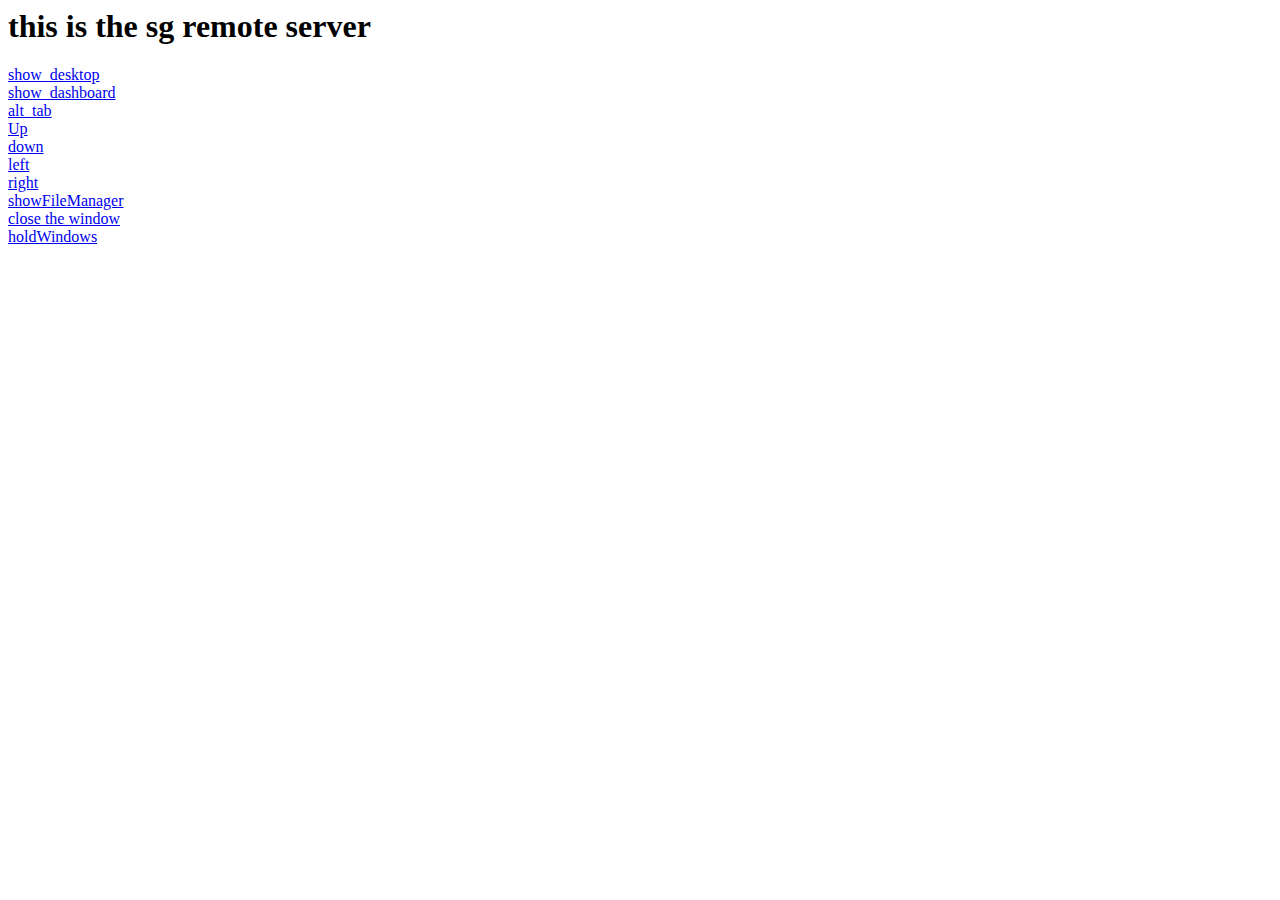
==== templates/index.html @ 08931e86 "minor changes" ====
<html>
<h1> this is the sg remote server</h1>
<a href="/handle/show_desktop">show_desktop</a> </br>
<a href="/handle/show_dashboard">show_dashboard</a></br>
<a href="/handle/alt_tab">alt_tab</a></br>
<a href="/handle/up">Up</a></br>
<a href="/handle/down">down</a></br>
<a href="/handle/left">left</a></br>
<a href="/handle/right">right</a></br>
<a href="/handle/show_filemanager">showFileManager</a></br>
<a href="/handle/close_Window">close the window</a></br>
<a href="/handle/holdWindows">holdWindows</a></br>
</html>
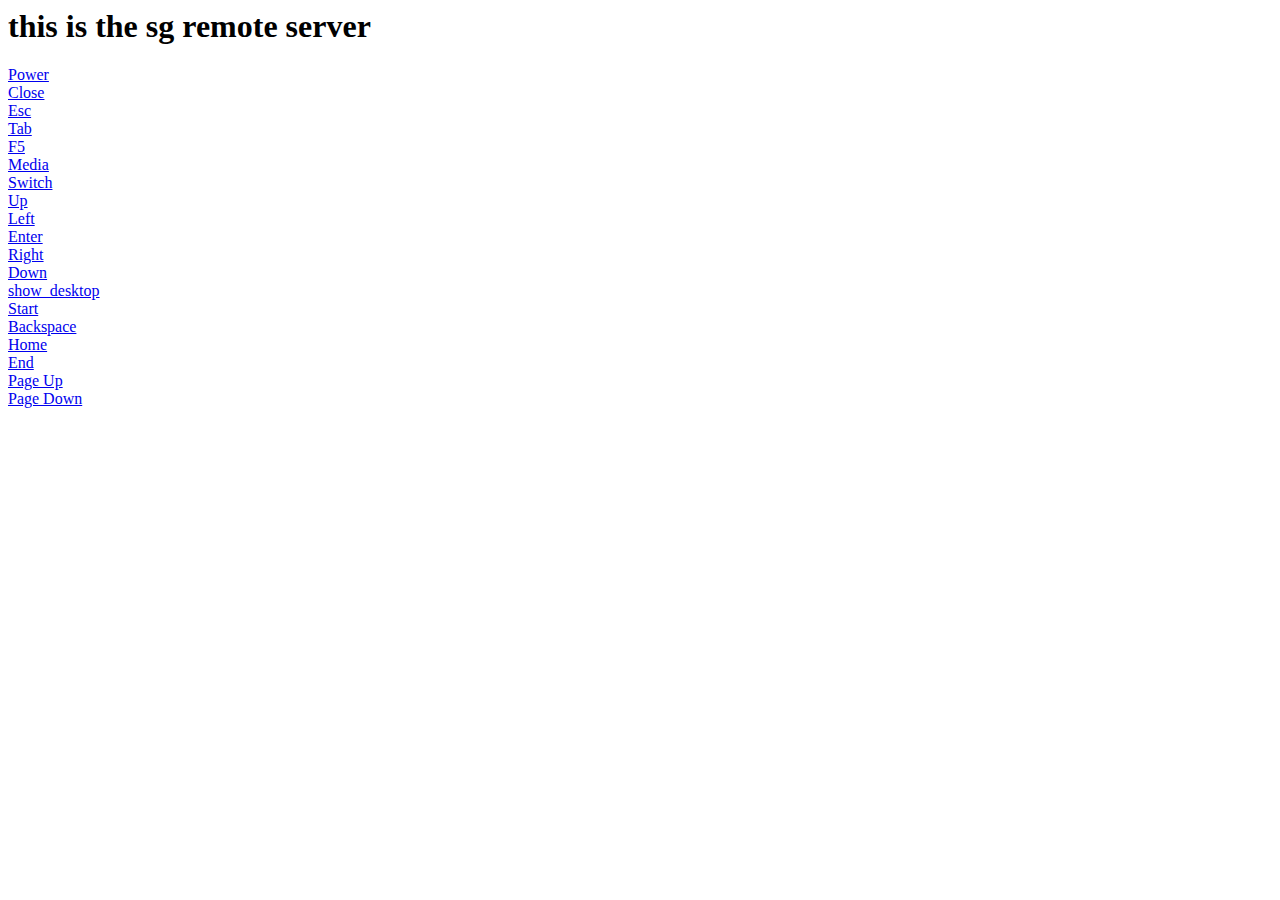
==== commit f6831b63: "basic functionality done" ====
--- a/templates/index.html
+++ b/templates/index.html
@@ -1,13 +1,176 @@
 <html>
-<h1> this is the sg remote server</h1>
-<a href="/handle/show_desktop">show_desktop</a> </br>
-<a href="/handle/show_dashboard">show_dashboard</a></br>
-<a href="/handle/alt_tab">alt_tab</a></br>
-<a href="/handle/up">Up</a></br>
-<a href="/handle/down">down</a></br>
-<a href="/handle/left">left</a></br>
-<a href="/handle/right">right</a></br>
-<a href="/handle/show_filemanager">showFileManager</a></br>
-<a href="/handle/close_Window">close the window</a></br>
-<a href="/handle/holdWindows">holdWindows</a></br>
+	<head>
+		<link href="/static/css/bootstrap.min.css" rel="stylesheet">
+		<script src="/static/js/jquery-3.1.1.min.js" type="text/javascript"></script>
+		<script src="/static/js/bootstrap.min.js" type="text/javascript"></script>
+
+	</head>
+
+	<body>
+		<div class="container" >
+			<h1> this is the sg remote server</h1>
+			<div class="row container">
+	        	
+	        	<div class="col-lg-4 col-sm-4 col-xs-4 col-md-4">
+	        		<a class="btn btn-primary btn-block btn-danger" href="/handle/power" role="button">Power</a>
+	        	</div>
+
+	        	<div class="col-lg-4 col-sm-4 col-xs-4 col-md-4">
+	        		
+	        	</div>
+
+	        	<div class="col-lg-4 col-sm-4 col-xs-4 col-md-4">
+	        		<a class="btn btn-primary btn-block" href="/handle/close_Window" role="button">Close</a>
+		        </div>
+
+        	</div>
+
+        	<dev class="row container">
+        		
+        		<div class="col-lg-4 col-sm-4 col-xs-4 col-md-4">
+        			<a class="btn btn-primary btn-block" href="/handle/escape" role="button">Esc</a>
+        		</div>
+        		
+        		<div class="col-lg-4 col-sm-4 col-xs-4 col-md-4">
+        			<a class="btn btn-primary btn-block" href="/handle/tab" role="button">Tab</a>
+        		</div>
+
+        		<div class="col-lg-4 col-sm-4 col-xs-4 col-md-4">
+        			<a class="btn btn-primary btn-block" href="/handle/f5" role="button">F5</a>
+        		
+        		</div>
+        	</dev>
+
+        	<div class="row container">
+	        	
+	        	<div class="col-lg-4 col-sm-4 col-xs-4 col-md-4">
+	        		<a class="btn btn-primary btn-block" href="/handle/show_filemanager" role="button">Media</a>
+	        	</div>
+
+	        	<div class="col-lg-4 col-sm-4 col-xs-4 col-md-4">
+	        		
+	        	</div>
+
+	        	<div class="col-lg-4 col-sm-4 col-xs-4 col-md-4">
+	        		<a class="btn btn-primary btn-block" href="/handle/alt_tab" role="button">Switch</a>
+		        </div>
+
+        	</div>
+
+        	<dev class="row container">
+        		
+        		<div class="col-lg-4 col-sm-4 col-xs-4 col-md-4">
+        			
+        		</div>
+        		
+        		<div class="col-lg-4 col-sm-4 col-xs-4 col-md-4">
+        			<a class="btn btn-primary btn-block" href="/handle/up" role="button">Up</a>
+        		</div>
+
+        		<div class="col-lg-4 col-sm-4 col-xs-4 col-md-4">
+        			
+        		
+        		</div>
+        	</dev>
+
+        	<div class="row container">
+	        	
+	        	<div class="col-lg-4 col-sm-4 col-xs-4 col-md-4">
+	        		<a class="btn btn-primary btn-block" href="/handle/left" role="button">Left</a>
+	        	</div>
+
+	        	<div class="col-lg-4 col-sm-4 col-xs-4 col-md-4">
+	        		<a class="btn btn-primary btn-block" href="/handle/enter" role="button">Enter</a>
+	        	</div>
+
+	        	<div class="col-lg-4 col-sm-4 col-xs-4 col-md-4">
+	        		<a class="btn btn-primary btn-block" href="/handle/right" role="button">Right</a>
+		        </div>
+
+        	</div>
+
+        	<dev class="row container">
+        		
+        		<div class="col-lg-4 col-sm-4 col-xs-4 col-md-4">
+        			
+        		</div>
+        		
+        		<div class="col-lg-4 col-sm-4 col-xs-4 col-md-4">
+        			<a class="btn btn-primary btn-block" href="/handle/down" role="button">Down</a>
+        		</div>
+
+        		<div class="col-lg-4 col-sm-4 col-xs-4 col-md-4">
+        			
+        		
+        		</div>
+        	</dev>
+
+        	<div class="row container">
+	        	
+	        	<div class="col-lg-4 col-sm-4 col-xs-4 col-md-4">
+	        		<a class="btn btn-primary btn-block" href="/handle/show_desktop" role="button">show_desktop</a>
+	        	</div>
+
+	        	<div class="col-lg-4 col-sm-4 col-xs-4 col-md-4">
+	        		
+	        	</div>
+
+	        	<div class="col-lg-4 col-sm-4 col-xs-4 col-md-4">
+	        		<a class="btn btn-primary btn-block" href="/handle/show_dashboard" role="button">Start</a>
+		        </div>
+
+        	</div>
+
+        	<dev class="row container">
+        		
+        		<div class="col-lg-4 col-sm-4 col-xs-4 col-md-4">
+        			<a class="btn btn-primary btn-block" href="/handle/backspace" role="button">Backspace</a>
+        		</div>
+        		
+        		<div class="col-lg-4 col-sm-4 col-xs-4 col-md-4">
+        			<a class="btn btn-primary btn-block" href="/handle/home" role="button">Home</a>
+        		</div>
+
+        		<div class="col-lg-4 col-sm-4 col-xs-4 col-md-4">
+        			<a class="btn btn-primary btn-block" href="/handle/end" role="button">End</a>
+        		
+        		</div>
+        	</dev>
+
+        	<dev class="row container">
+        		
+        		<div class="col-lg-4 col-sm-4 col-xs-4 col-md-4">
+        			
+        		</div>
+        		
+        		<div class="col-lg-4 col-sm-4 col-xs-4 col-md-4">
+        			<a class="btn btn-primary btn-block" href="/handle/pageup" role="button">Page Up</a>
+        		</div>
+
+        		<div class="col-lg-4 col-sm-4 col-xs-4 col-md-4">
+        			
+        		
+        		</div>
+        	</dev>
+
+        	<dev class="row container">
+        		
+        		<div class="col-lg-4 col-sm-4 col-xs-4 col-md-4">
+        			
+        		</div>
+        		
+        		<div class="col-lg-4 col-sm-4 col-xs-4 col-md-4">
+        			<a class="btn btn-primary btn-block" href="/handle/pagedown" role="button">Page Down</a>
+        		</div>
+
+        		<div class="col-lg-4 col-sm-4 col-xs-4 col-md-4">
+        			
+        		
+        		</div>
+        	</dev>
+
+
+		</div>
+	</body>
 </html>
+
